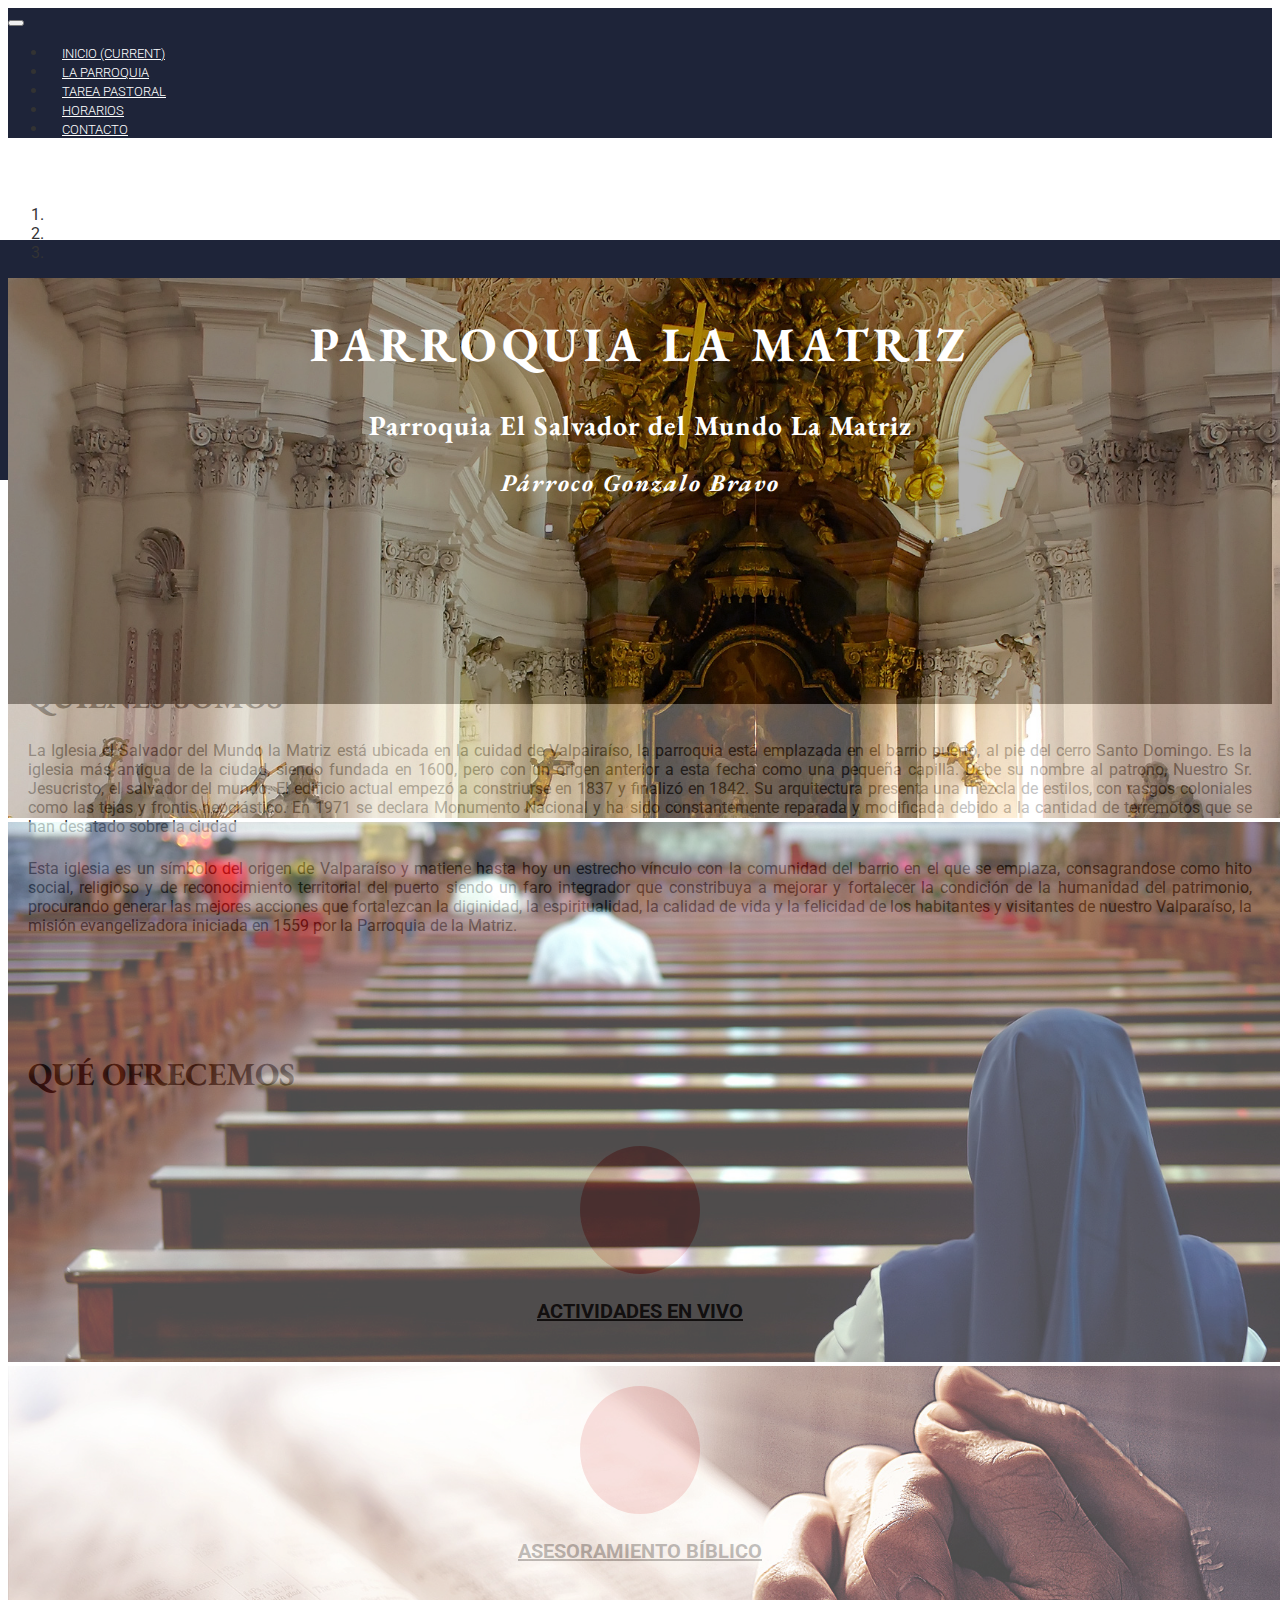
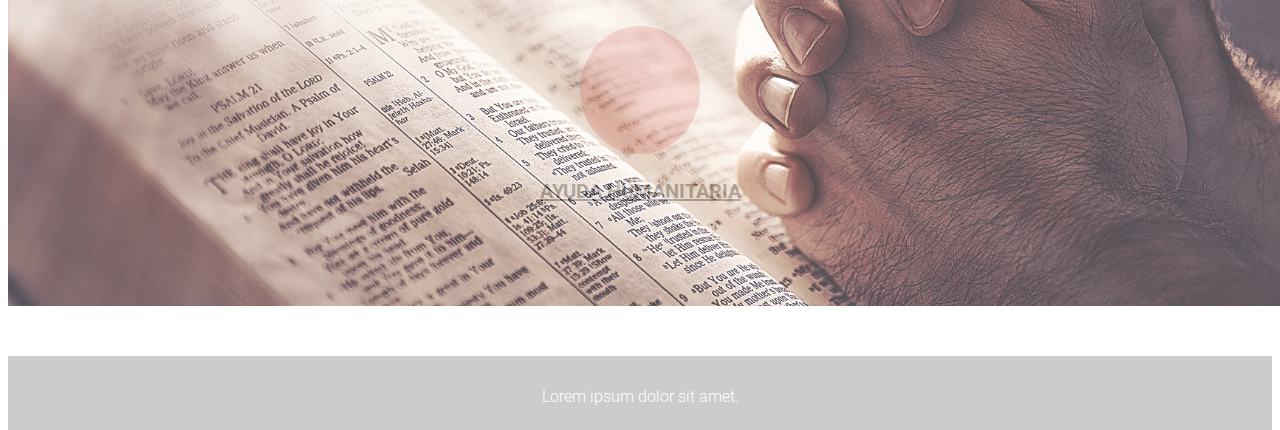
==== la_matriz/index.html @ c78a0a08 "Add files via upload" ====
<!DOCTYPE html>
<html>
<head>
	<meta charset="utf-8"/>
	<meta name="viewport" content="width=device-width, initial-scale=1.0, maximum-scale=1.0, user-scalable=no">
	<title>Parroquia La Matriz</title>
	<!-- Bootstrap -->
	<link rel="stylesheet" href="https://stackpath.bootstrapcdn.com/bootstrap/4.1.0/css/bootstrap.min.css" integrity="sha384-9gVQ4dYFwwWSjIDZnLEWnxCjeSWFphJiwGPXr1jddIhOegiu1FwO5qRGvFXOdJZ4" crossorigin="anonymous">
	<!-- CSS -->
	<link rel="stylesheet" href="css/style.css"/>
	<!-- Font Awesome -->
	<link rel="stylesheet" href="https://use.fontawesome.com/releases/v5.3.1/css/all.css" integrity="sha384-mzrmE5qonljUremFsqc01SB46JvROS7bZs3IO2EmfFsd15uHvIt+Y8vEf7N7fWAU" crossorigin="anonymous">
	<!-- Google Fonts -->
	<link href="https://fonts.googleapis.com/css?family=EB+Garamond:400,600" rel="stylesheet">
	<link href="https://fonts.googleapis.com/css?family=Roboto:300,400,500" rel="stylesheet">
	<!-- Scripts -->
	<script src="https://ajax.googleapis.com/ajax/libs/jquery/3.3.1/jquery.min.js"></script>
	<script src="https://cdnjs.cloudflare.com/ajax/libs/twitter-bootstrap/4.0.0-alpha.6/js/bootstrap.min.js"></script>
</head>
<body>
	<div class="container-fluid">
		<nav class="navbar fixed-top navbar-expand-lg">
		  <button class="navbar-toggler" type="button" data-toggle="collapse" data-target="#navbarNav" aria-controls="navbarNav" aria-expanded="false" aria-label="Toggle navigation">
		    <i class="fas fa-bars"></i>
		  </button>
		  <div class="collapse navbar-collapse" id="navbarNav">
		    <ul class="navbar-nav">
		      <li class="nav-item active">
		        <a class="nav-link" href="#">Inicio <span class="sr-only">(current)</span></a>
		      </li>
		      <li class="nav-item">
		        <a class="nav-link" href="#">La parroquia</a>
		      </li>
		      <li class="nav-item">
		        <a class="nav-link" href="#">Tarea pastoral</a>
		      </li>
		      <li class="nav-item">
		        <a class="nav-link" href="#">Horarios</a>
		      </li>
		      <li class="nav-item">
		        <a class="nav-link" href="#">Contacto</a>
		      </li>
		    </ul>
		  </div>
		</nav>
		<div class="col head">
			<header>
				<h1>Parroquia la matriz</h1>
				<h2>Parroquia El Salvador del Mundo La Matriz</h2>
				<h3>Párroco Gonzalo Bravo</h3>
			</header>
			<div id="carouselHome" class="carousel slide" data-ride="carousel">
			  <ol class="carousel-indicators">
			    <li data-target="#carouselHome" data-slide-to="0" class="active"></li>
			    <li data-target="#carouselHome" data-slide-to="1"></li>
			    <li data-target="#carouselHome" data-slide-to="2"></li>
			  </ol>
			  <div class="carousel-inner">
			    <div class="carousel-item active">
			      <img class="d-block w-100" src="images/slide2.jpg" alt="First slide">
			    </div>
			    <div class="carousel-item">
			      <img class="d-block w-100" src="images/slide1.jpg" alt="Second slide">
			    </div>
			    <div class="carousel-item">
			      <img class="d-block w-100" src="images/slide.jpg" alt="Third slide">
			    </div>
			  </div>
			</div>
		</div>
	</div>
	<div class="container">
		<div class="row">
			<div class="col">
				<header>
					<h1>Quiénes somos</h1>
				</header>
				<p>La Iglesia el Salvador del  Mundo la Matriz está ubicada en la cuidad de Valpairaíso, la parroquia está emplazada en el barrio puerto, al pie del cerro Santo Domingo. Es la iglesia más antigua de la ciudad, siendo fundada en 1600, pero con un origen anterior a esta fecha como una pequeña capilla. Debe su nombre al patrono, Nuestro Sr. Jesucristo, el salvador del mundo. El edificio actual empezó a constriurse en 1837 y finalizó en 1842. Su arquitectura presenta una mezcla de estilos, con rasgos coloniales como las tejas y frontis neoclástico. En 1971 se declara Monumento Nacional y ha sido constantemente reparada y modificada debido a la cantidad de terremotos que se han desatado sobre la ciudad</p>
				<p>Esta iglesia es un símbolo del origen de Valparaíso y matiene hasta hoy un estrecho vínculo con la comunidad del barrio en el que se emplaza, consagrandose como hito social, religioso y de reconocimiento territorial del puerto siendo un faro integrador que constribuya a mejorar y fortalecer la condición de la humanidad del patrimonio, procurando generar las mejores acciones que fortalezcan la diginidad, la espiritualidad, la calidad de vida y la felicidad de los habitantes y visitantes de nuestro Valparaíso, la misión evangelizadora iniciada en 1559 por la Parroquia de la Matriz.</p>
			</div>
		</div>
	</div>
	<div class="container">
		<div class="row">
			<div class="col-12">
				<header>
					<h1>Qué ofrecemos</h1>
				</header>
			</div>
			<div class="col-12 col-sm-4 col-md-4 col-lg-4 col-xl-4 icons-list">
				<a href="#">
					<div class="icons">
						<i class="fas fa-microphone-alt"></i>
					</div>
					<h1>Actividades en vivo</h1>
				</a>
			</div>
			<div class="col-12 col-sm-4 col-md-4 col-lg-4 col-xl-4 icons-list">
				<a href="#">
					<div class="icons">
						<i class="fas fa-bible"></i>
					</div>
					<h1>Asesoramiento bíblico</h1>
				</a>
			</div>
			<div class="col-12 col-sm-4 col-md-4 col-lg-4 col-xl-4 icons-list">
				<a href="#">
					<div class="icons">
						<i class="fas fa-hands-helping"></i>
					</div>
					<h1>Ayuda humanitaria</h1>
				</a>
			</div>
		</div>
	</div>
	<footer class="footer">
		<p>Lorem ipsum dolor sit amet.</p>
	</footer>
</body>

</html>
---- la_matriz/css/style.css ----
html{
	font-size: 16px; /* Fuente base para rem */
}

html, body{
/*	font-family: 'EB Garamond', serif;*/	
	font-family: 'Roboto', sans-serif;
	height: 100%;
	max-height: 100%;
	color:#333;
}

header, h1, h2, h3{
	font-family: 'EB Garamond', serif;
}

h1{
	text-transform: uppercase;
}

p{
	margin-top: 23px;
	text-align: justify;
}

.container{
	padding: 40px 20px;
}

.container-fluid{
	padding: 0;
}

.head{
	height: 426px;
	padding:0;
	position: relative;
	margin-top: 51px;
}

.head header{
	position: absolute;
	z-index: 1;
	top: 50%;    
	left: 50%;
    transform: translate(-50%,-50%);
    text-align: center;
    color:#fff;
    width: 100%;
}

.head header h1{
	font-size: 3rem;
	letter-spacing: 5px;
}

.head header h2{
	font-size: 1.725rem;
	letter-spacing: 1px;
}

.head header h3{
	font-size: 1.5rem;
	font-style: oblique;
	letter-spacing: 2px;
}

/*-- Carousel --*/

.carousel{
	position: absolute;
	left: 0;
	top: 0;
	width: 100%;
}

.carousel-inner{
	background:#000;
	height: 426px;
}

.carousel-item{
	opacity: 0.7;
}

.carousel-item img{
	/* Tamaño de las imágenes del carrusel. */
	width: auto !important;
	height: 60vh !important;
	margin: 0 auto;
}

/*-- navbar --*/

.navbar{
	background:#1e2439;
}

.navbar-nav{
	margin-left: auto; /* Para dejar los ítems a la derecha. */
}

.nav-link{
	color:#fff;
	font-size: 0.8125rem;
	font-weight: 300;
	text-transform: uppercase;
	padding-left: 0.875rem !important;
	padding-right: 0.875rem !important;
}

.navbar-toggler{
	margin-left: auto;
}

.fa-bars{
	color:#fff;
}

.nav-link:hover{
	color: #ec9e9e;
}

/* -- Lista de íconos --*/

.icons-list{
	padding: 0;
	height: 240px;
	text-align: center;
	overflow: hidden;
}

.icons{
	color:#fff;
	background:#ec9e9e;
	font-size: 4.25em;
	width: 120px;
	height: 120px;
	border-radius: 50%;
	margin:0 auto;
	padding-top: 8px;
}

.icons-list h1{
	font-size: 1.25em;
	margin:25px 0 0 0;
	font-family: 'Roboto';
}

.icons-list a{
	display: block;
	width: 100%;
	height: 240px;
	padding: 30px 0;
	color:#333;
}

.icons-list a:before{ /* Pseudo elemento que ahora está haceindo de fondo para la animación de hover. Desktop only. */
	content: "";
	width: 100%;
	height: 240px;
	background:#1e2439;
	position: absolute;
	top: 240px;
	left: 0;
	z-index: -2;
	/* Animación para hover. */
    -webkit-transition: all 0.15s ease-in-out; 
    -moz-transition: all 0.15s ease-in-out; 
    -ms-transition: all 0.15s ease-in-out; 
    transition: all 0.15s ease-in-out;
}

.icons-list a:hover:before{ 
	top:0;
}

.icons-list a:hover{ /* Hover solo de link. */
	text-decoration: none;
	color:#fff;
}

.icons-list a:hover > .icons{ /* El ">" es un contextor entre elemento heredados. Acá digo que la clase .icons debe dejar su background transparente cada vez que el <a> que lo contiene tenga :hover. */
	background: transparent;
}

.footer{
	width: 100%;
	background:#ccc;
	margin-top: 80px;
	padding: 8px 0;
}

.footer p{
	text-align: center;
	color: #fff;
	font-weight: 300;
}

/* Media Queries. SIEMPRE van al final del CSS. */

@media screen and (min-width:320px) and (max-width: 767px){
	.carousel-inner{
		height: 420px;
	}
}
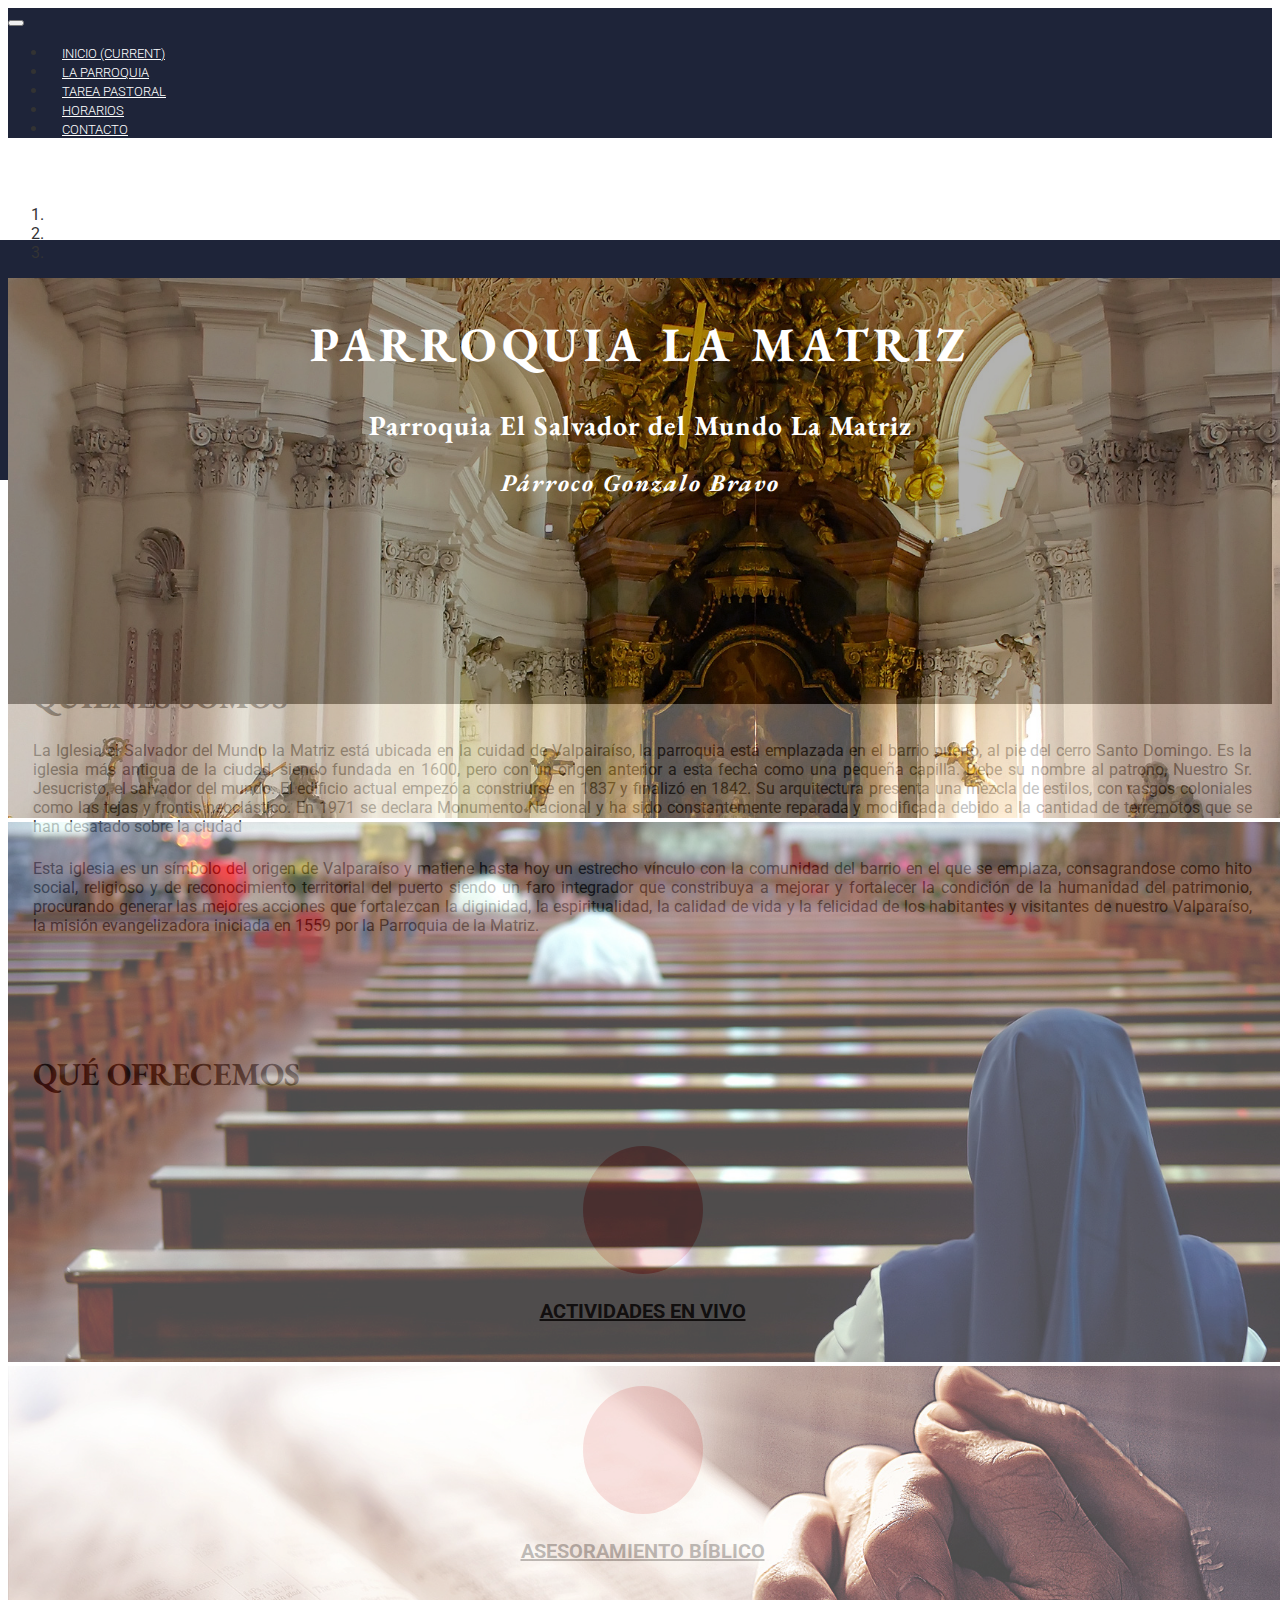
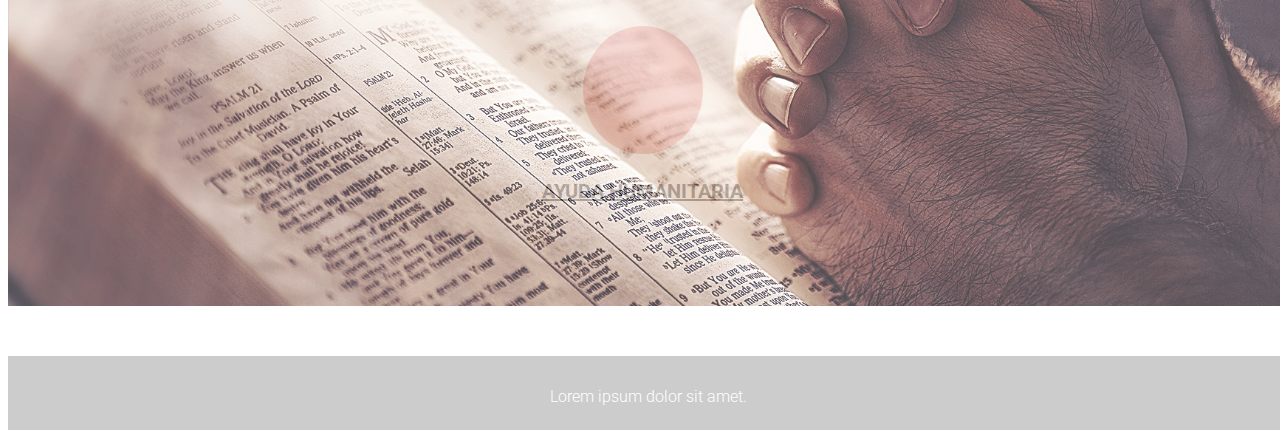
==== commit 36a981c8: "Add files via upload" ====
--- a/la_matriz/index.html
+++ b/la_matriz/index.html
@@ -20,13 +20,14 @@
 <body>
 	<div class="container-fluid">
 		<nav class="navbar fixed-top navbar-expand-lg">
+		  
 		  <button class="navbar-toggler" type="button" data-toggle="collapse" data-target="#navbarNav" aria-controls="navbarNav" aria-expanded="false" aria-label="Toggle navigation">
 		    <i class="fas fa-bars"></i>
 		  </button>
 		  <div class="collapse navbar-collapse" id="navbarNav">
 		    <ul class="navbar-nav">
-		      <li class="nav-item active">
-		        <a class="nav-link" href="#">Inicio <span class="sr-only">(current)</span></a>
+		     <li class="nav-item active">
+		        <a class="nav-link" href="index.html">Inicio <span class="sr-only">(current)</span></a>
 		      </li>
 		      <li class="nav-item">
 		        <a class="nav-link" href="#">La parroquia</a>
@@ -35,11 +36,10 @@
 		        <a class="nav-link" href="#">Tarea pastoral</a>
 		      </li>
 		      <li class="nav-item">
-		        <a class="nav-link" href="#">Horarios</a>
+		        <a class="nav-link" href="horarios.html">Horarios</a>
 		      </li>
 		      <li class="nav-item">
-		        <a class="nav-link" href="#">Contacto</a>
-		      </li>
+		        <a class="nav-link" href="contacto.html">Contacto</a>
 		    </ul>
 		  </div>
 		</nav>
@@ -113,9 +113,9 @@
 			</div>
 		</div>
 	</div>
-	<footer class="footer">
-		<p>Lorem ipsum dolor sit amet.</p>
-	</footer>
+		<footer class="footer">
+			<p>Lorem ipsum dolor sit amet.</p>
+		</footer>
 </body>
 
 </html>--- a/la_matriz/css/style.css
+++ b/la_matriz/css/style.css
@@ -188,13 +188,27 @@
 	width: 100%;
 	background:#ccc;
 	margin-top: 80px;
-	padding: 8px 0;
+	padding: 8px;
 }
 
 .footer p{
 	text-align: center;
 	color: #fff;
 	font-weight: 300;
+}
+.navbar-text {
+	color:#fff ;
+	font-family: 'EB Garamond', serif;
+	height: 100%;
+	max-height: 100%;
+	
+}
+.row {
+	margin-top: 5px;	
+	margin-left: 5px;
+}
+.hora {
+	margin-right: 25px;
 }
 
 /* Media Queries. SIEMPRE van al final del CSS. */
